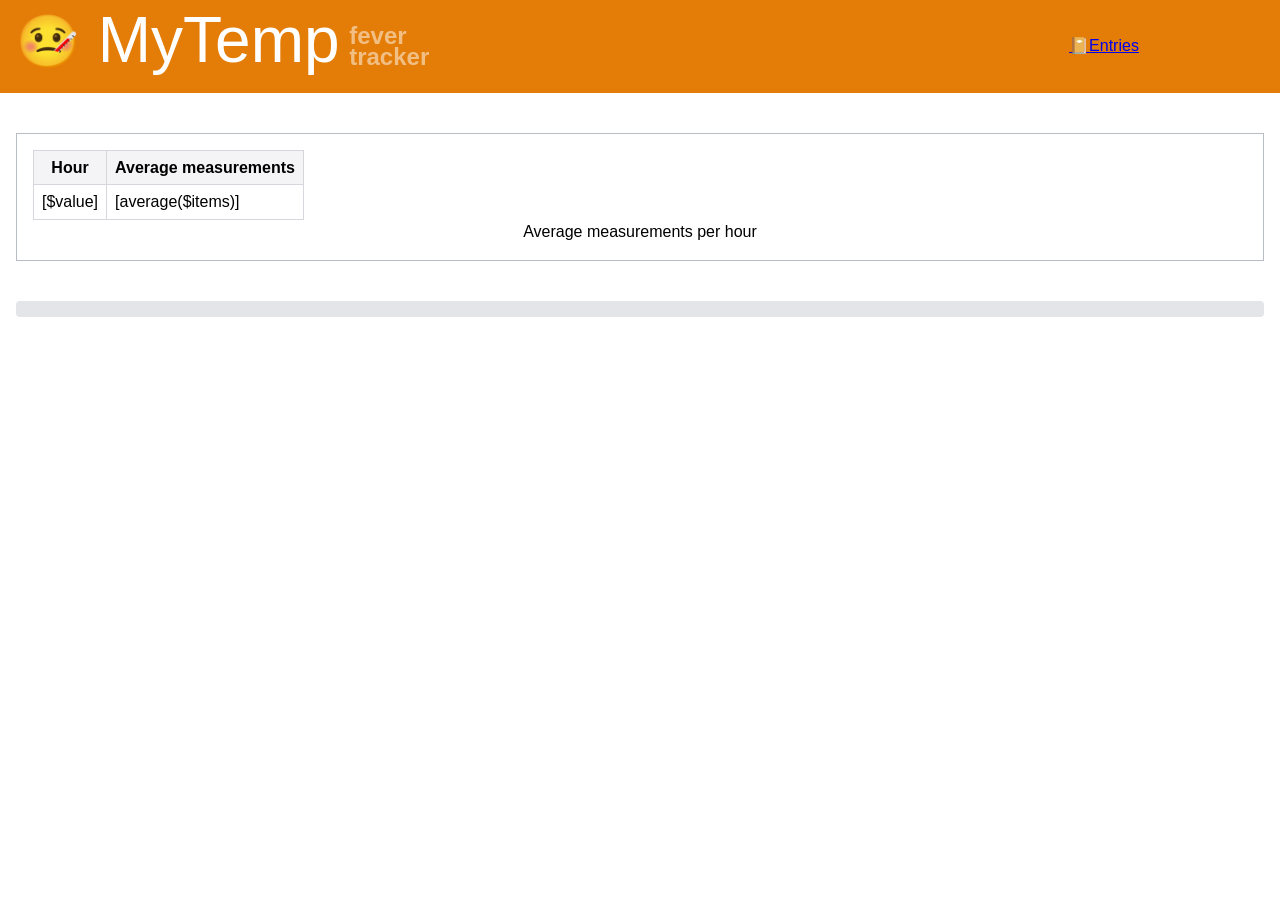
==== mytemp/index.html @ f074da14 "Created mytemp/index.html" ====
<!DOCTYPE html>
<html lang="en">
<head>
	<meta charset="UTF-8">
	<meta name="viewport" content="width=device-width, initial-scale=1.0">
	
	<title>MyTemp: measurement tracker</title>
	<link rel="icon" href='data:image/svg+xml,<svg xmlns="http://www.w3.org/2000/svg" viewBox="0 0 100 100"><text style="font-size: 80px" x="50%" y=".85em" dominant-baseline="middle" text-anchor="middle">🤒</text></svg>'>
	<link rel="stylesheet" href="https://get.mavo.io/mavo.css">
	<link rel="stylesheet" href="../style.css">
	<style>
		:root {
			--accent-color: #e47d07;
			--icon: "🤒";
		}
		
	</style>
	<link rel="manifest" href="manifest.json">
	<script type="module" src="https://projects.verou.me/h-chart/src/h-chart.js"></script>
	<script type="module" src="https://nudeui.com/index.js"></script>
</head>
<body mv-app="lifesheet" class="mv-autoedit" mv-storage="https://github.com/LeaVerou/my-lifesheets/mytemp/data.json">
	<header>
		<h1>
			<span class="app-icon">🤒</span>
			<span class="app-name">MyTemp</span>
		</h1>
		<h2>fever tracker</h2>
		<div class="mv-bar mv-ui"><a href="#entries" class="mv-button custom entries">Entries</a></div>
	</header>

	<main class="charts-first">
		<a id=stats></a>
			<div class="chart-row">
				<figure data-type="chart" class="chart appearance-stretch type-line" style="min-width: min(300px, 100vw)">
	
	<h-chart id="chart11" type="line" x="a">
		<table>
			<thead>
				<tr>
					<th hc-name="a">Hour</th>
					<th hc-name="b">Average measurements</th>
				</tr>
			</thead>
			<tbody mv-list="chart11" mv-value="groupBy(entry.entry, readable_datetime(entry.date, 'hour'))">
				<tr mv-list-item mv-group>
					<td>[$value]</td>
					<td>[average($items)]</td>
				</tr>
			</tbody>
		</table>
	</h-chart>
	<figcaption>Average measurements per hour</figcaption></figure>
			</div>
		<a id=entries></a>
			<div class="field-row">
				<button data-type="action" data-show="edit" mv-action="add(entry)">➕ Add measurement</button>
			</div>
		<section mv-list="entry">
			<article mv-list-item class="entry">
				<header class="field-row">
					<span property="weekday" data-type="expression" mv-value="weekday(date, 'shortname')"></span>
					<time property="date" data-type="property" mv-default="[$today]" mv-edit-type="inline" mv-editor-type="date" class="bold type-date"></time>
					<time property="time" data-type="property" data-prefix=" at " mv-default="[time($startup, 'hours')]" mv-edit-type="inline" mv-editor-type="time" class="type-time"></time>
					<span property="date_time" data-type="expression" data-show="false" mv-value="datetime(date, time)"></span>
					<span data-type="spacer" class="appearance-stretch"></span>
					<span property="temperature" data-type="property" data-suffix="℃" mv-editor-type="number" mv-editor-min="1" mv-editor-max="100" mv-editor-step="1" class="bold type-number"></span>
					<span property="delta" data-type="expression" data-prefix="['(' & if (delta > 0, '+')]" data-suffix="℃)" data-show="[process_visible($previous.temperature)]" mv-value="temperature - $previous.temperature"></span>
				</header>
				<div property="notes" data-type="property" class="appearance-line type-text"></div>
			</article>
		</section>
	</main>

	<script src="https://get.mavo.io/mavo.js"></script>
	<script>
		Mavo.Functions.process_visible = function (value) {
			value = Mavo.value(value);
			return ["true", "false", "edit", "read"].includes(value) ? value : Boolean(value);
		}; 
	</script>
</body>
</html>
---- style.css ----
:root {
	--gray: 220 10%;
	--font-ui: -apple-system, BlinkMacSystemFont, 'Segoe UI', Roboto, Oxygen, Ubuntu, Cantarell, 'Open Sans', 'Helvetica Neue', sans-serif;
	accent-color: var(--accent-color);
}

[data-prefix]:where(:not(:empty, .empty), [mv-mode="edit"], [data-type="spacer"])::before {
	content: attr(data-prefix);
	white-space: nowrap;
}

[data-suffix]:where(:not(:empty, .empty), [mv-mode="edit"], [data-type="spacer"])::after {
	content: attr(data-suffix);
	white-space: nowrap;
}

body {
	margin: 0;
	min-height: 100vh;
	font: 100%/1.5 var(--font-ui);
}

button {
	padding: .3em .6em;
	border: 1px solid hsl(var(--gray) 0% / .2);
	border-radius: calc(.15em + .15rem);
	background-color: hsl(var(--gray) 93%);
	cursor: pointer;
	font-size: .875em;
	text-decoration: none;
	color: inherit;
	transition-duration: .2s;
	transition-property: background-color, border-color, color;
	line-height: 1.1;
	white-space: nowrap;
}

button:hover:not(:disabled) {
		background-color: hsl(var(--gray) 97%);
	}

button:active:not(:disabled) {
		background-color: hsl(var(--gray) 89%);
	}

button:disabled {
		cursor: not-allowed;
		opacity: .5;
	}

body > header {
	display: flex;
	flex-wrap: wrap;
	align-items: center;
	grid-column-end: span 2;
	padding: .5em 1em;
	margin-bottom: 1em;
	background: var(--accent-color);
	color: white;
	text-align: center;
}

body > header > a {
		display: contents;
		color: inherit;
		text-decoration: none;
	}

body > header h1 {
		margin: 0;
		font-weight: 300;
		font-size: 400%;
		line-height: 1;
		margin-bottom: .2em;
		white-space: nowrap;
	}

body > header h1 .app-icon {
			display: inline-block;
			vertical-align: .05em;
			font-size: 80%;
		}

body > header h2 {
		margin: 0 auto 0 .4em;
		max-width: 5em;
		text-align: left;
		opacity: .5;
		line-height: .9;
	}

main {
	display: flex;
	flex-flow: column;
	gap: .5em;
	padding: 1rem;
	padding-top: 0;
}

section[mv-list="entry"] {
	display: flex;
	gap: .5em;
	flex-flow: column-reverse;
}

article.entry {
	background: hsl(var(--gray) 90%);
	border-radius: 4px;
}

article.entry > * {
		display: flex;
		gap: .4em;
		flex-wrap: wrap;
	}

article.entry > *:not(:empty) {
			padding: .5em;
		}

article.entry > *:nth-child(3n + 2) {
			background: hsl(0 0% 100% / .4);
		}

article.entry > *:nth-child(3n) {
			background: hsl(0 0% 100% / .2);
		}

article.entry [property="weekday"] {
		min-width: 2em;
		text-align: right;
	}

article.entry .end-time,
	article.entry .duration {
		margin-left: .4em;
	}

article.entry .entry-data {
		display: flex;
		gap: .4em;
	}

button.mv-add-entry {
	font-size: 150%;
}

button.mv-add-entry:not([mv-mode="edit"] *),
button.mv-add-entry.mv-ui {
	display: none;
}

meta[property][mv-mode="edit"] {
	display: none;
}

:root:not(.show-hidden-fields) [data-show="false"],
	:root:not(.show-hidden-fields) [mv-app][mv-mode="edit"] [data-show="read"],
	:root:not(.show-hidden-fields) [mv-app]:not([mv-mode="edit"]) [data-show="edit"] {
		display: none;
	}

.field-row,
.chart-row {
	display: flex;
	flex-wrap: wrap;
}

.field-row {
	display: flex;
	gap: .4em;
	align-items: center;
}

main > .field-row {
		justify-content: center;
}

.chart-row {
	margin: 1em 0;
	gap: .5em;
}

main > .field-row > button,
main > button.appearance-line {
	font-size: 150%;
}

figure.chart {
	display: flex;
	flex-flow: column;
	margin: 0;
	padding: 1em;
	border: 1px solid hsl(var(--gray) 50% / .5);
}

figure.chart > table {
		margin: auto;
	}

figure.chart > figcaption {
		text-align: center;
	}

figure.chart table {
		border-collapse: collapse;
	}

figure.chart table th,
		figure.chart table td {
			padding: .3em .5em;
			border: 1px solid hsl(var(--gray) 85%);
		}

figure.chart table th {
			background:hsl(var(--gray) 96%);
		}

.charts {
	display: grid;
	grid-template-columns: 1fr 1fr;
	gap: .5em;
	margin: 1em 0;
}

.charts > :only-child {
		grid-column: span 2;
	}

.appearance-stretch,
.appearance-line {
	flex: 1;
}

.appearance-line[data-type="expression"] {
	text-align: center;
}

.type-options {
	padding: .3em .7em;
	border-radius: 2em;
	background: var(--color, hsl(var(--gray) 50% / .2));
	font-size: smaller;
	font-weight: bold;
	line-height: 1.3;
}

[property]:where(img, video) {
	object-fit: cover;
}

.bold {
	font-weight: bold;
}

.italic {
	font-style: italic;
}

.mv-bar.mv-ui > .mv-button.custom {
	order: 1;
}

.mv-bar.mv-ui > .mv-button.custom::before {
		vertical-align: 0;
	}

.mv-bar.mv-ui > .mv-button.custom.stats::before {
		content: "📊";
	}

.mv-bar.mv-ui > .mv-button.custom.entries::before {
		content: "📔"
	}

main.charts-below > a[id="stats"],
	main.charts-below > .chart-row,
	main.charts-below > .chart {
		order: 2;
	}

.mv-bar.mv-bar.mv-ui {
	background: transparent;
	margin-bottom: 0;
	min-width: min(90vw, 320px);
	justify-content: end;
}

.mv-bar.mv-bar.mv-ui.mv-ui > button:first-child,
	.mv-bar.mv-bar.mv-ui.mv-bar.mv-ui > .mv-button:first-child {
		margin-left: 0;
	}

.mv-bar.mv-bar.mv-ui.mv-ui .mv-edit {
		border-radius: .3em;
	}

/* Workaround for the dynamic select bug */
select .mv-volatile {
	display: none;
}

[data-type="property"][mv-multiple][data-list-separator]:has(+ [mv-multiple])::after {
		content: attr(data-list-separator);
	}
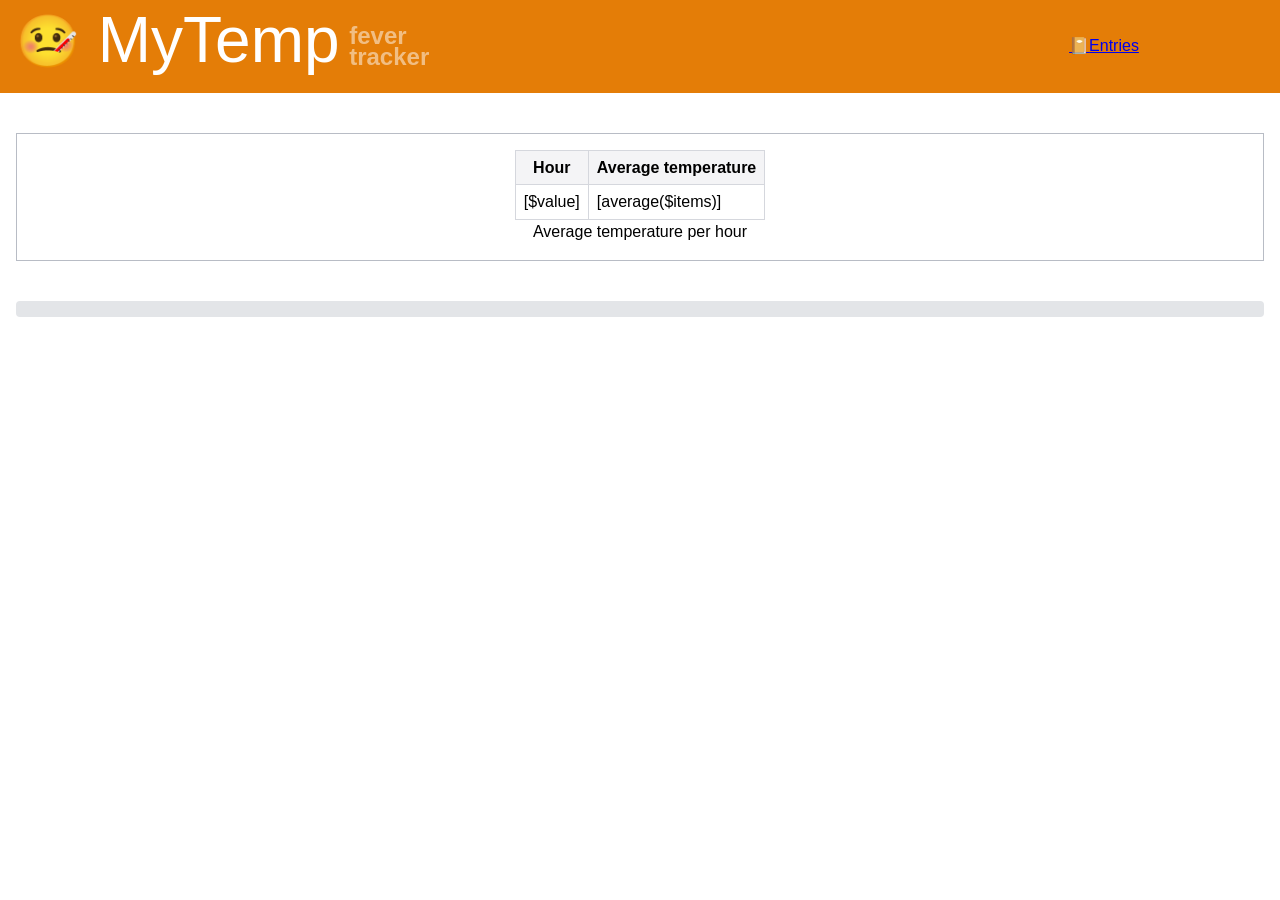
==== commit 9a6cd418: "Updated mytemp/index.html" ====
--- a/mytemp/index.html
+++ b/mytemp/index.html
@@ -32,25 +32,23 @@
 	<main class="charts-first">
 		<a id=stats></a>
 			<div class="chart-row">
-				<figure data-type="chart" class="chart appearance-stretch type-line" style="min-width: min(300px, 100vw)">
+				<figure data-type="chart" class="chart appearance-stretch type-table" style="min-width: min(300px, 100vw)">
 	
-	<h-chart id="chart11" type="line" x="a">
 		<table>
 			<thead>
 				<tr>
 					<th hc-name="a">Hour</th>
-					<th hc-name="b">Average measurements</th>
+					<th hc-name="b">Average temperature</th>
 				</tr>
 			</thead>
-			<tbody mv-list="chart11" mv-value="groupBy(entry.entry, readable_datetime(entry.date, 'hour'))">
+			<tbody mv-list="chart10" mv-value="groupBy(entry.temperature, readable_datetime(entry.date, 'hour'))">
 				<tr mv-list-item mv-group>
 					<td>[$value]</td>
 					<td>[average($items)]</td>
 				</tr>
 			</tbody>
 		</table>
-	</h-chart>
-	<figcaption>Average measurements per hour</figcaption></figure>
+	<figcaption>Average temperature per hour</figcaption></figure>
 			</div>
 		<a id=entries></a>
 			<div class="field-row">
@@ -61,7 +59,7 @@
 				<header class="field-row">
 					<span property="weekday" data-type="expression" mv-value="weekday(date, 'shortname')"></span>
 					<time property="date" data-type="property" mv-default="[$today]" mv-edit-type="inline" mv-editor-type="date" class="bold type-date"></time>
-					<time property="time" data-type="property" data-prefix=" at " mv-default="[time($startup, 'hours')]" mv-edit-type="inline" mv-editor-type="time" class="type-time"></time>
+					<time property="time" data-type="property" data-prefix=" at " mv-default="[time($now)]" mv-edit-type="inline" mv-editor-type="time" class="type-time"></time>
 					<span property="date_time" data-type="expression" data-show="false" mv-value="datetime(date, time)"></span>
 					<span data-type="spacer" class="appearance-stretch"></span>
 					<span property="temperature" data-type="property" data-suffix="℃" mv-editor-type="number" mv-editor-min="1" mv-editor-max="100" mv-editor-step="1" class="bold type-number"></span>
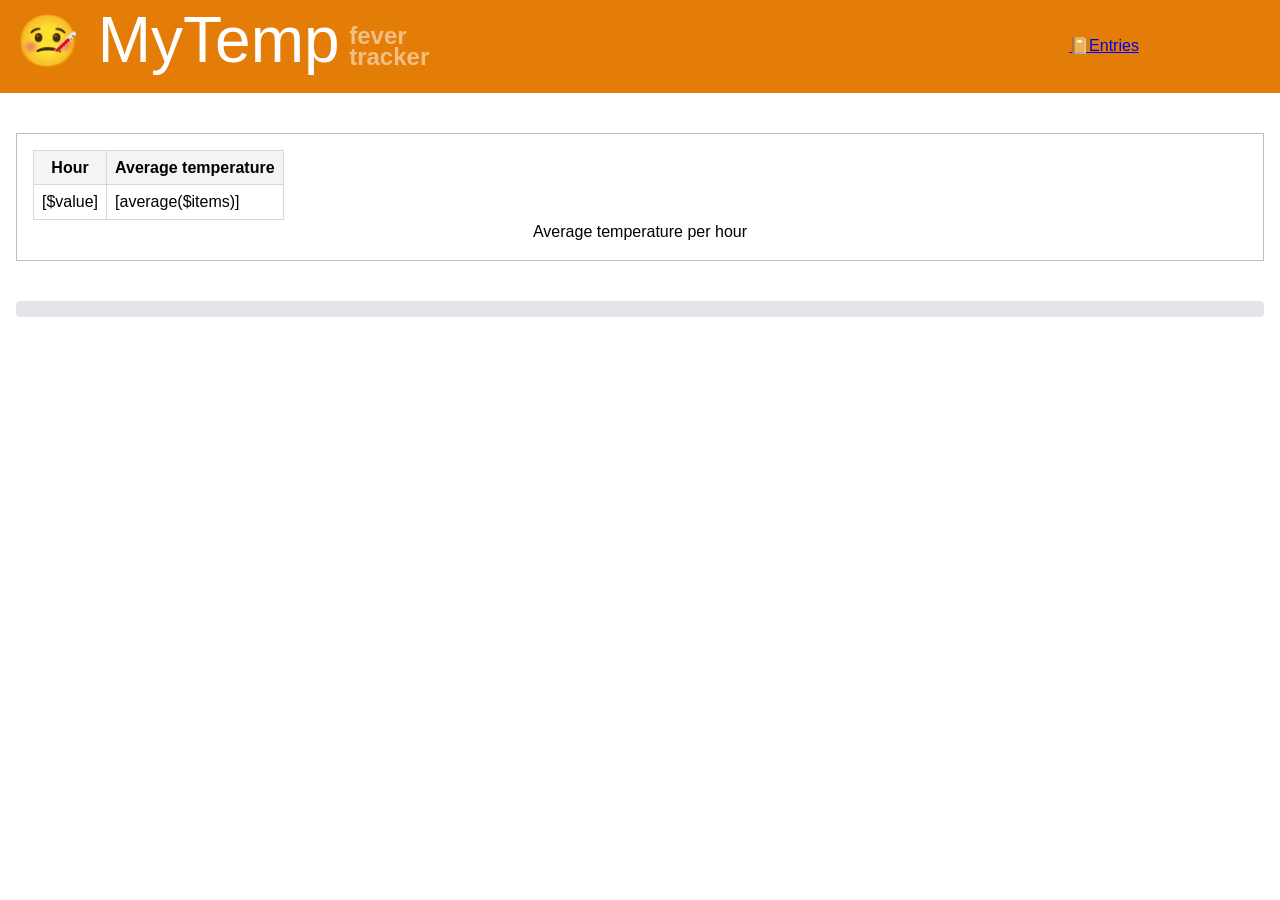
==== commit 705a671e: "Updated mytemp/index.html" ====
--- a/mytemp/index.html
+++ b/mytemp/index.html
@@ -32,8 +32,9 @@
 	<main class="charts-first">
 		<a id=stats></a>
 			<div class="chart-row">
-				<figure data-type="chart" class="chart appearance-stretch type-table" style="min-width: min(300px, 100vw)">
+				<figure data-type="chart" class="chart appearance-stretch type-line" style="min-width: min(300px, 100vw)">
 	
+	<h-chart id="chart10" type="line" x="a">
 		<table>
 			<thead>
 				<tr>
@@ -41,13 +42,14 @@
 					<th hc-name="b">Average temperature</th>
 				</tr>
 			</thead>
-			<tbody mv-list="chart10" mv-value="groupBy(entry.temperature, readable_datetime(entry.date, 'hour'))">
+			<tbody mv-list="chart10" mv-value="groupBy(entry.temperature, readable_datetime(entry.date_time, 'hour'))">
 				<tr mv-list-item mv-group>
 					<td>[$value]</td>
 					<td>[average($items)]</td>
 				</tr>
 			</tbody>
 		</table>
+	</h-chart>
 	<figcaption>Average temperature per hour</figcaption></figure>
 			</div>
 		<a id=entries></a>
